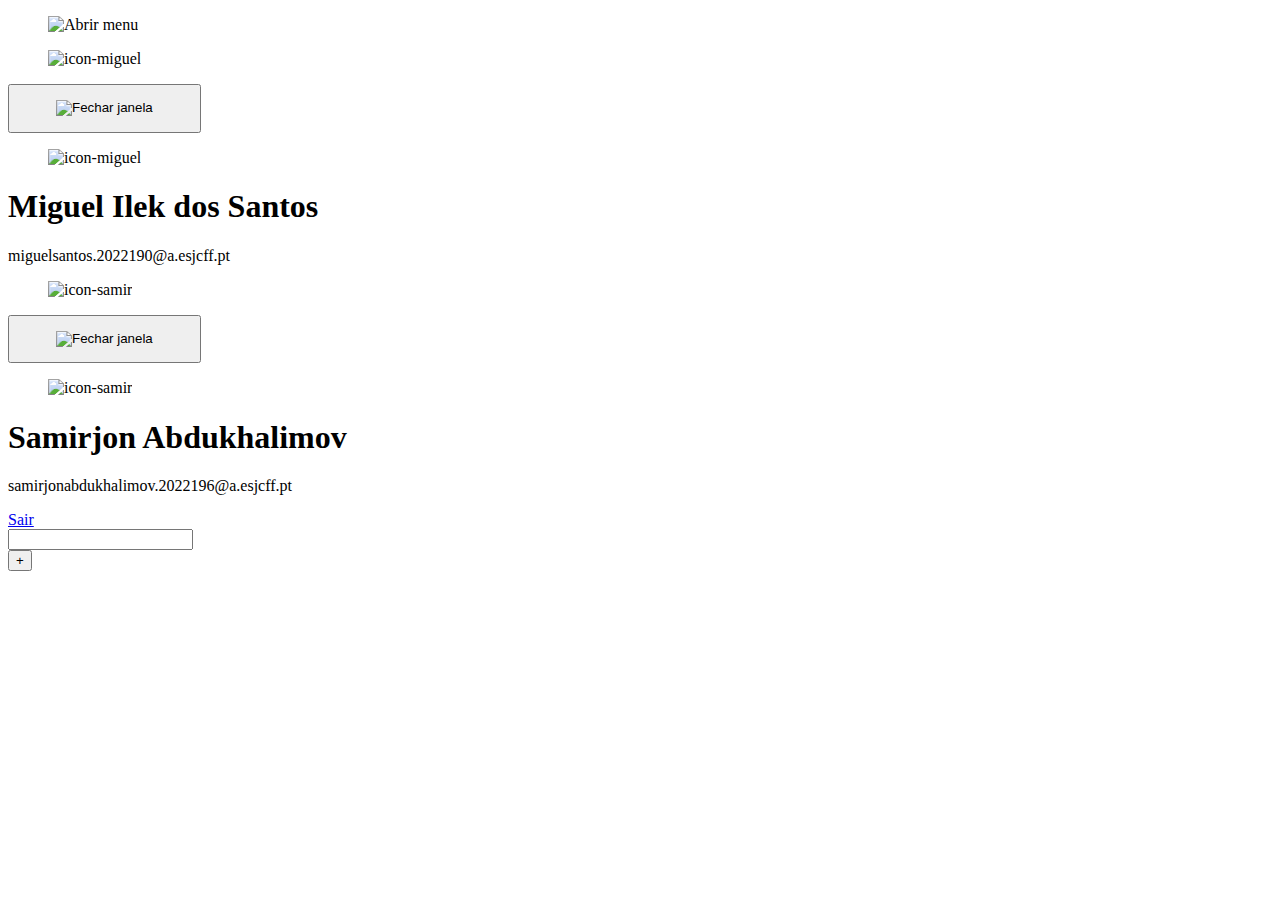
==== final-page.html @ 669b97fe "Mudando nomes" ====
<!DOCTYPE html>
<html lang="pt-br">

<head>
    <meta charset="UTF-8">
    <meta name="viewport" content="width=device-width, initial-scale=1.0">
    <title>Document</title>

    <link rel="stylesheet" href="assets/css/global.css">
    <link rel="stylesheet" href="assets/css/style-list.css">
</head>

<body id="body">

    <div class="back-color"></div>

    <header>
        <figure class="hamburguer-menu">
            <img id="hamburguer-menu" src="assets/imgs/menu-de-hamburguer.png" alt="Abrir menu">
        </figure>
        <nav id="nav">
            <div class="nav-icons">
                <figure>
                    <img id="icon-img-one" class="icon-img" src="assets/imgs/Foto_de_Perfil_Office.png"
                        alt="icon-miguel">
                </figure>

                <!-- Janela criador um -->

                <div id="details-one" class="creator-details">
                    <div class="back-two"></div>
                    <div class="creator-content">
                        <button id="close-details" class="close-details">
                            <figure>
                                <img src="assets/imgs/seta.png" alt="Fechar janela">
                            </figure>
                        </button>
                        <figure class="icon-img-two">
                            <img src="assets/imgs/Foto_de_Perfil_Office.png" alt="icon-miguel">
                        </figure>
                        <h1>Miguel Ilek dos Santos</h1>
                        <p>miguelsantos.2022190@a.esjcff.pt</p>
                    </div>
                </div>

                <figure>
                    <img id="icon-img-two" class="icon-img" src="assets/imgs/icon-samir.png" alt="icon-samir">
                </figure>

                <!-- Janela criador dois -->

                <div id="details-two" class="creator-details">
                    <div class="back-two"></div>
                    <div class="creator-content">
                        <button id="close-details-two" class="close-details">
                            <figure>
                                <img src="assets/imgs/seta.png" alt="Fechar janela">
                            </figure>
                        </button>
                        <figure class="icon-img-two">
                            <img src="assets/imgs/icon-samir.png" alt="icon-samir">
                        </figure>
                        <h1>Samirjon Abdukhalimov</h1>
                        <p>samirjonabdukhalimov.2022196@a.esjcff.pt</p>
                    </div>
                </div>
            </div>
            <div class="nav-btns">
                <div class="border">
                    <div class="back"></div>
                    <a href="index.html">Sair</a>
                </div>
            </div>
        </nav>
    </header>

    <main>
        <div class="bar">
            <form action="" onsubmit="return false;">
                <input id="input" type="text">
            </form>
            <div id="submit-btn" class="submit-btn-content">
                <button class="submit-btn">+</button>
            </div>
        </div>
        <div id="itens-content" class="itens-content"></div>
    </main>















    <script src="assets/js/index.js"></script>
</body>

</html>
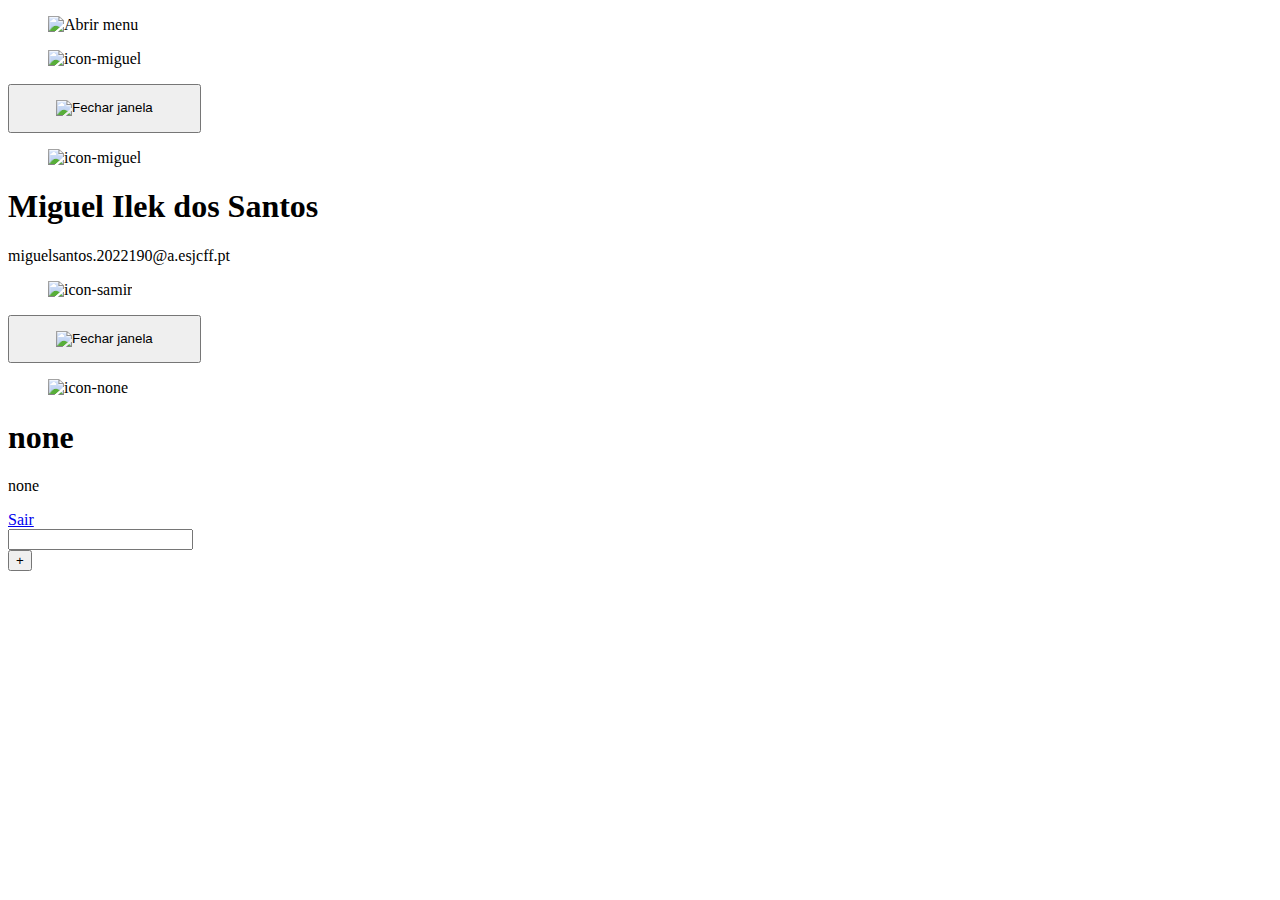
==== commit baad2764: "Ajeitando link" ====
--- a/final-page.html
+++ b/final-page.html
@@ -58,10 +58,10 @@
                             </figure>
                         </button>
                         <figure class="icon-img-two">
-                            <img src="assets/imgs/icon-samir.png" alt="icon-samir">
+                            <img src="" alt="icon-none">
                         </figure>
-                        <h1>Samirjon Abdukhalimov</h1>
-                        <p>samirjonabdukhalimov.2022196@a.esjcff.pt</p>
+                        <h1>none</h1>
+                        <p>none</p>
                     </div>
                 </div>
             </div>
